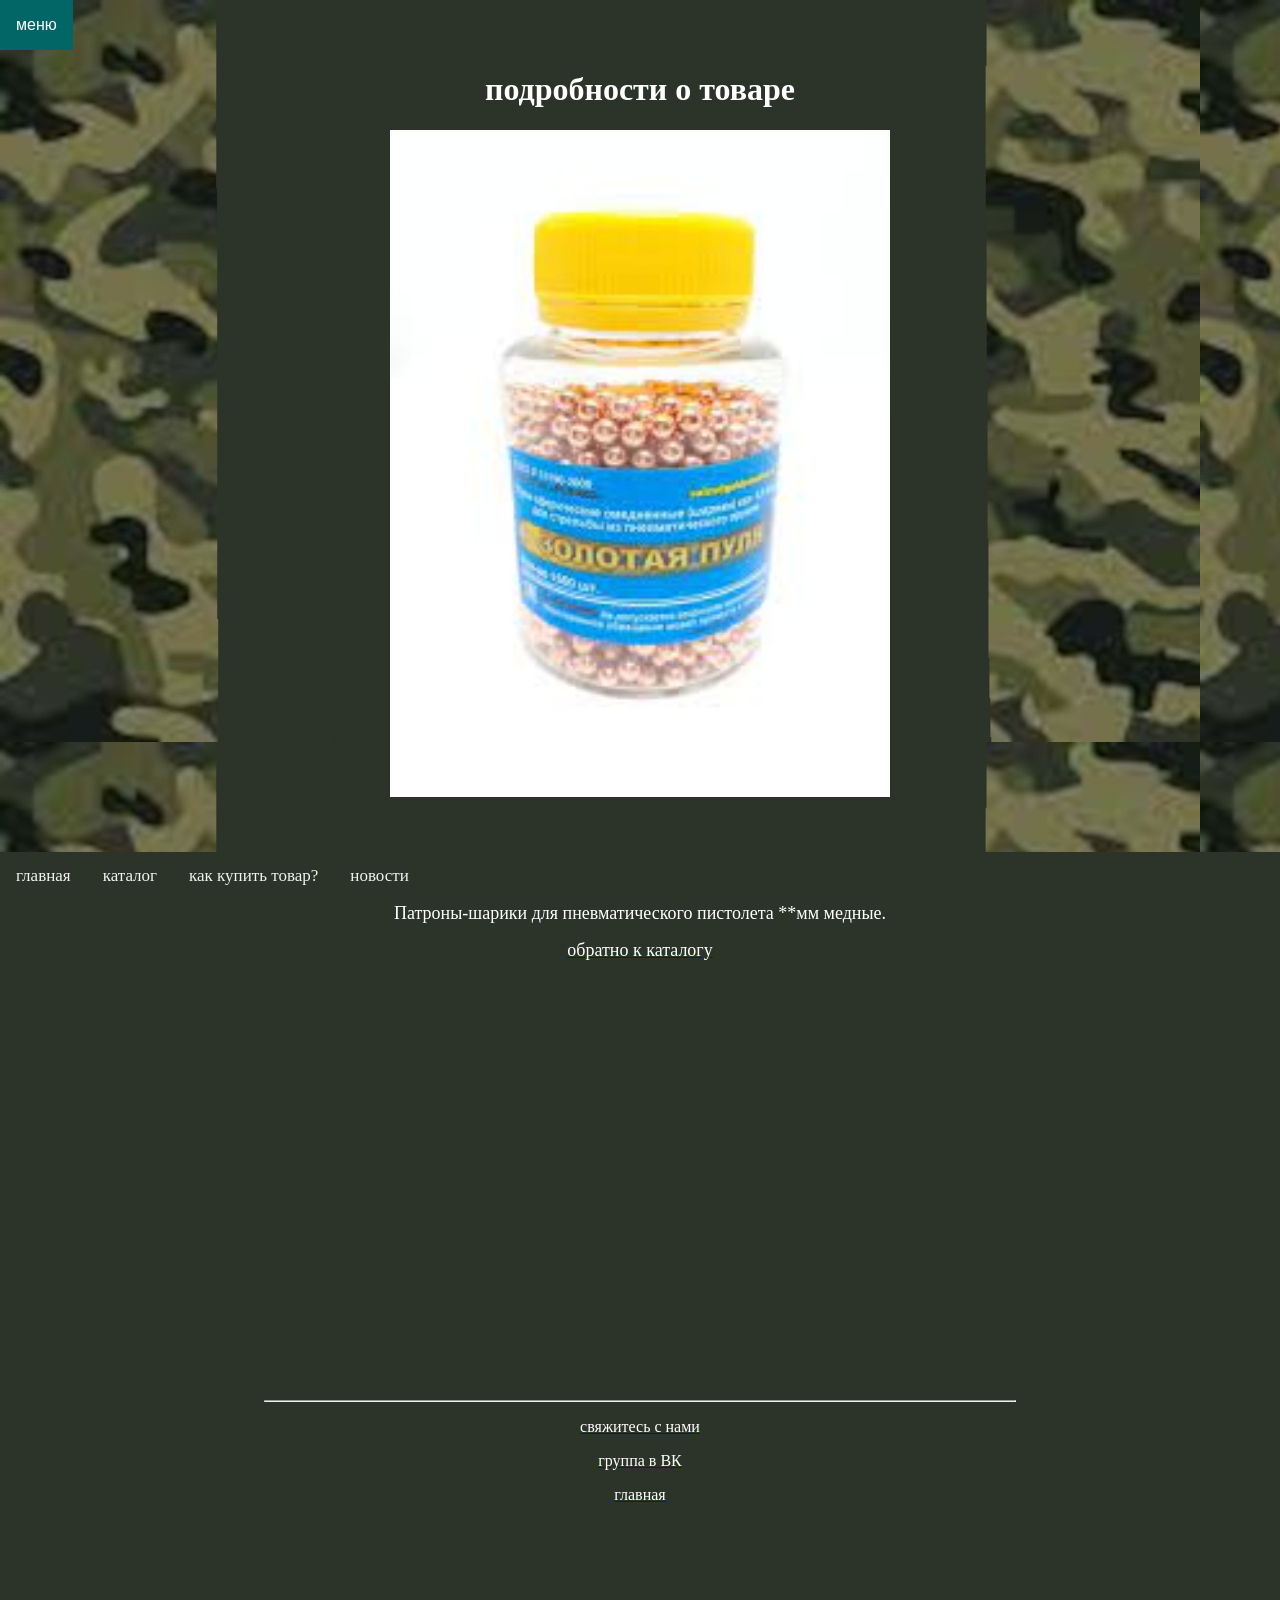
==== bullets.html @ 3adab391 "Initial commit Created from https://vercel.com/new" ====
<!DOCTYPE html>
<html>
<head>
	<link rel="stylesheet" href="style.css">
	<link rel="shortcut icon" href="icon.jpeg">
	<title>"патроны-шарики для пневмата"|магазин страйкбольных боеприпасов и амуниции</title>
	<meta charset = "utf-8">
	<meta name="viewport" content="width=device-width, initial-scale=1">

</head>

<body bgcolor="#666633">
	
<div class="dropdown">
<button onclick="myFunction()" class="dropbtn">меню</button>
  <div id="myDropdown" class="dropdown-content">
    <a href="index.html">главная</a>
    <a href="#contact">контакты</a>
    <a href="#how">как купить товар?</a>
    <a href="#faq">ЧАВО</a>
    <a href="#vk">группа в ВК</a>
  </div>
</div>

<div class="navbar">
  <a href="index.html">главная</a>
  <a href="catalog.html">каталог</a>
  <a href="how.html">как купить товар?</a>
  <a href="news.html">новости</a>  
</div>

<script>
function myFunction() {
    document.getElementById("myDropdown").classList.toggle("show");
}

// Close the dropdown if the user clicks outside of it
window.onclick = function(event) {
  if (!event.target.matches('.dropbtn')) {

    var dropdowns = document.getElementsByClassName("dropdown-content");
    var i;
    for (i = 0; i < dropdowns.length; i++) {
      var openDropdown = dropdowns[i];
      if (openDropdown.classList.contains('show')) {
        openDropdown.classList.remove('show');
      }
    }
  }
}
</script>
<br>
<h1 align="center"> <font color="white">подробности о товаре</font></h1> 
<p align="center"> <img src="bullets.jpeg"; width="500"></p><br>
<h2 align="center"> <font color="white">***₽ пачка\ ***₽ от * упаковок и более</font></h1> 

<p align="center";>
	<font size="4", color="white">
	Патроны-шарики для пневматического пистолета **мм медные.<br>
	<a href="catalog.html"><font color="white"><p align="center">обратно к каталогу</p></font> </a>
	<br>
	</font>
</p>
<br>
<br> <br> <br> <br> <br> <br> <br> <br> <br> <br> <br> <br> <br> <br> <br> <br> <br> <br> <br> <br>
<hr width="750">
<p>
	<a href="contact.html"><font color="white"> <p align="center">свяжитесь с нами </p></font> </a>  <a href="VK.html"><font color="white"><p align="center">группа в ВК </p></font></a>  <a href="index.html"><font color="white"> <p align="center">главная</p> </font></a> <br><br>
<br><br>
</p>
</body>
</html>
---- style.css ----
.dropbtn {
    background-color: #036666;
    color: white;
    padding: 16px;
    font-size: 16px;
    border: none;
    cursor: pointer;
}

.dropbtn:hover, .dropbtn:focus {
    background-color: #005440;
}

.dropdown {
    position: relative;
    display: inline-block;
}

.dropdown-content {
    display: none;
    position: absolute;
    background-color: #005440;
    min-width: 160px;
    overflow: auto;
    box-shadow: 0px 8px 16px 0px rgba(0,0,0,0.2);
    z-index: 1;
}

.dropdown-content a {
    color: white;
    padding: 12px 16px;
    text-decoration: none;
    display: block;
}

.dropdown a:hover {background-color: #004535;}

.show {display: block;}

	body {
		background: #2c3429 url(fon_index.png);
		color: #fff;
		background-attachment: fixed;
	}

body {margin:0;}

.navbar {
  overflow: hidden;
  background-color: #2c3429;
  position: fixed;
  bottom: 0;
  width: 100%;
}

.navbar a {
  float: left;
  display: block;
  color: #f2f2f2;
  text-align: center;
  padding: 14px 16px;
  text-decoration: none;
  font-size: 17px;
}

.navbar a:hover {
  background: #1e291a;
  color: f2f2f2;
}

.main {
  padding: 16px;
  margin-bottom: 30px;
  height: 1500px; /* Used in this example to enable scrolling */
}
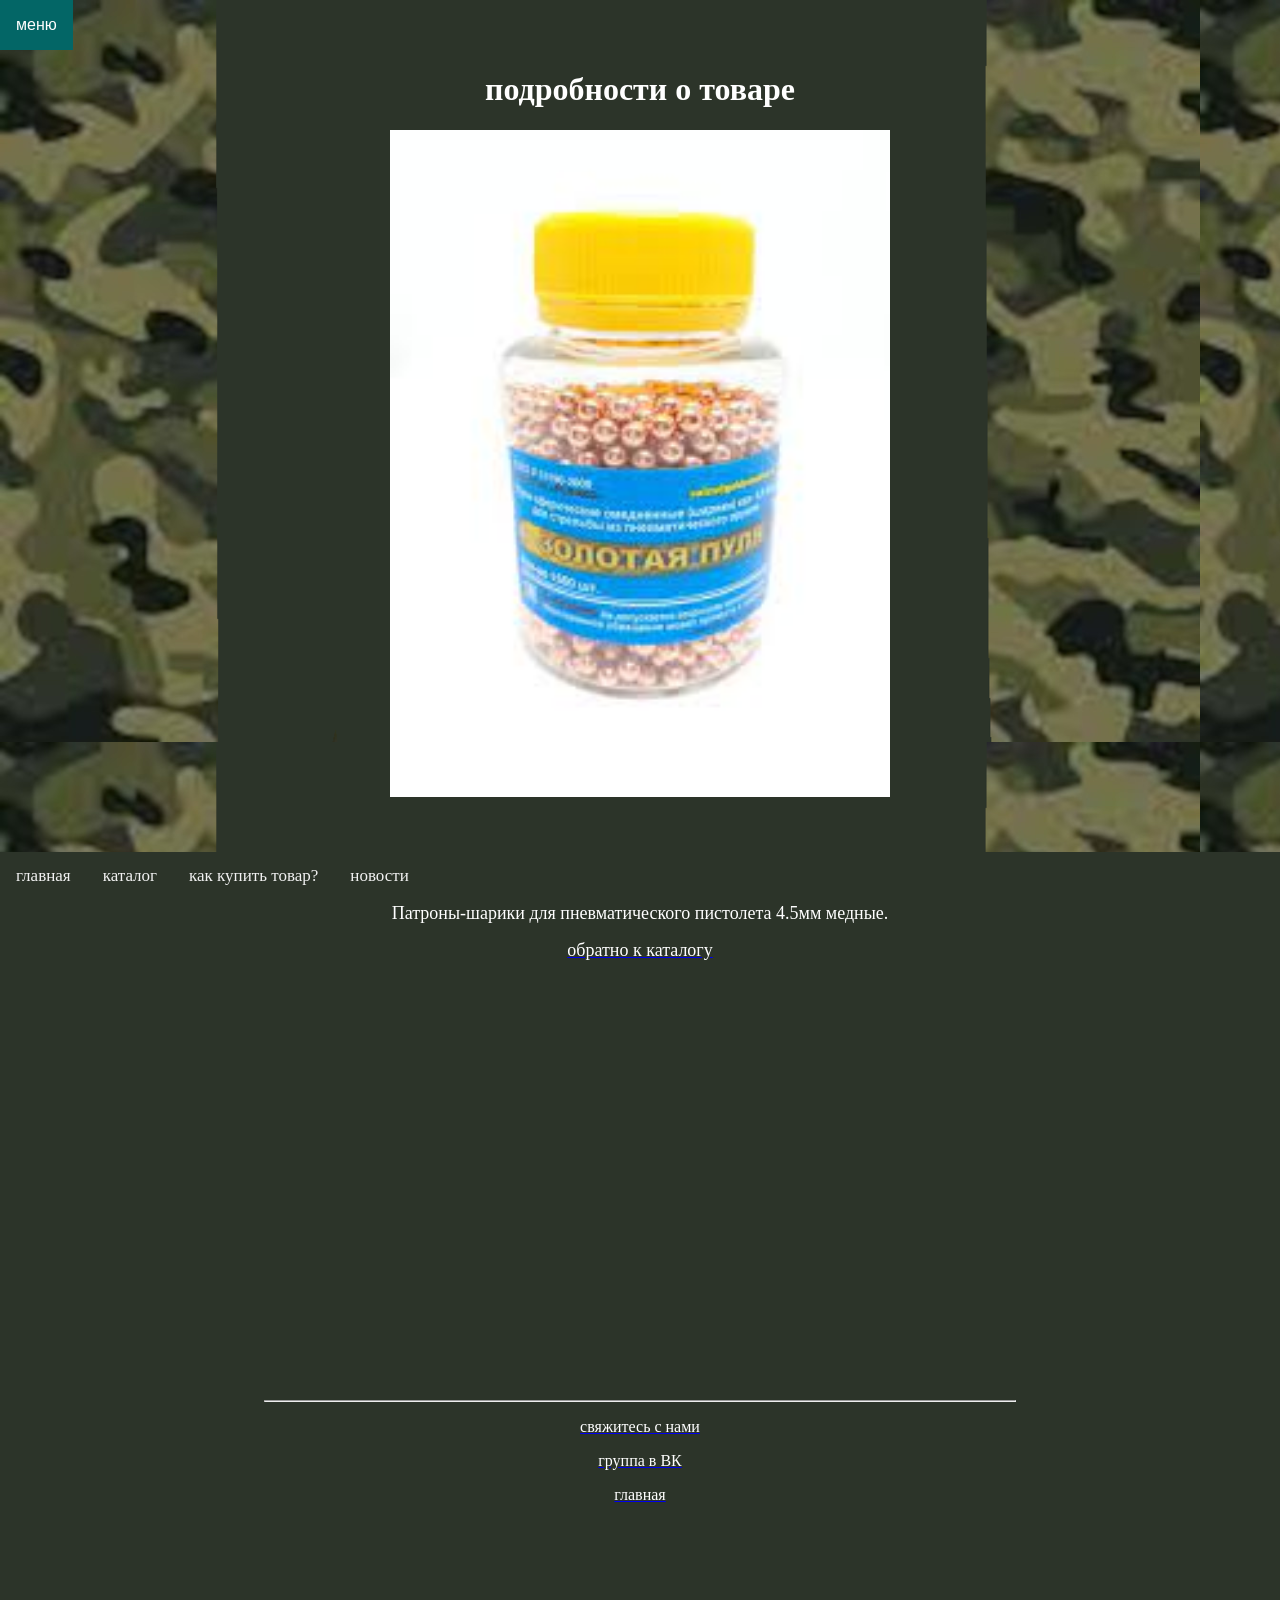
==== commit 1c234fa5: "Update bullets.html" ====
--- a/bullets.html
+++ b/bullets.html
@@ -56,7 +56,7 @@
 
 <p align="center";>
 	<font size="4", color="white">
-	Патроны-шарики для пневматического пистолета **мм медные.<br>
+	Патроны-шарики для пневматического пистолета 4.5мм медные.<br>
 	<a href="catalog.html"><font color="white"><p align="center">обратно к каталогу</p></font> </a>
 	<br>
 	</font>
--- a/style.css
+++ b/style.css
@@ -1,4 +1,4 @@
-	
+@media screen and (max-width: 1280px) { div.contentblock {width: 1200px;} }	
 .dropbtn {
     background-color: #036666;
     color: white;
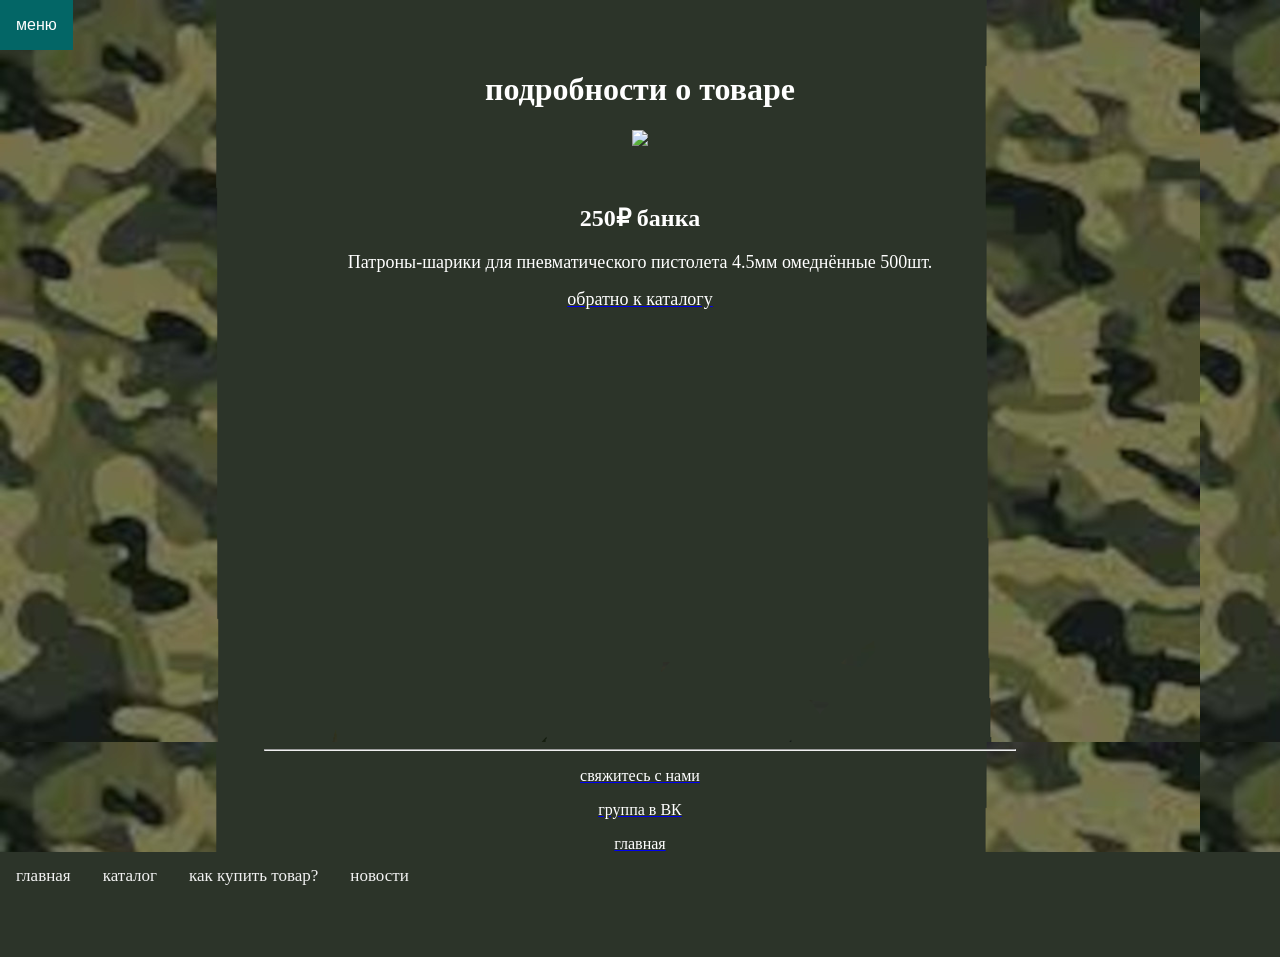
==== commit 0e827f53: "Update bullets.html" ====
--- a/bullets.html
+++ b/bullets.html
@@ -52,11 +52,11 @@
 <br>
 <h1 align="center"> <font color="white">подробности о товаре</font></h1> 
 <p align="center"> <img src="bullets.jpeg"; width="500"></p><br>
-<h2 align="center"> <font color="white">***₽ пачка\ ***₽ от * упаковок и более</font></h1> 
+<h2 align="center"> <font color="white">250₽ банка</font></h1> 
 
 <p align="center";>
 	<font size="4", color="white">
-	Патроны-шарики для пневматического пистолета 4.5мм медные.<br>
+	Патроны-шарики для пневматического пистолета 4.5мм омеднённые 500шт.<br>
 	<a href="catalog.html"><font color="white"><p align="center">обратно к каталогу</p></font> </a>
 	<br>
 	</font>
